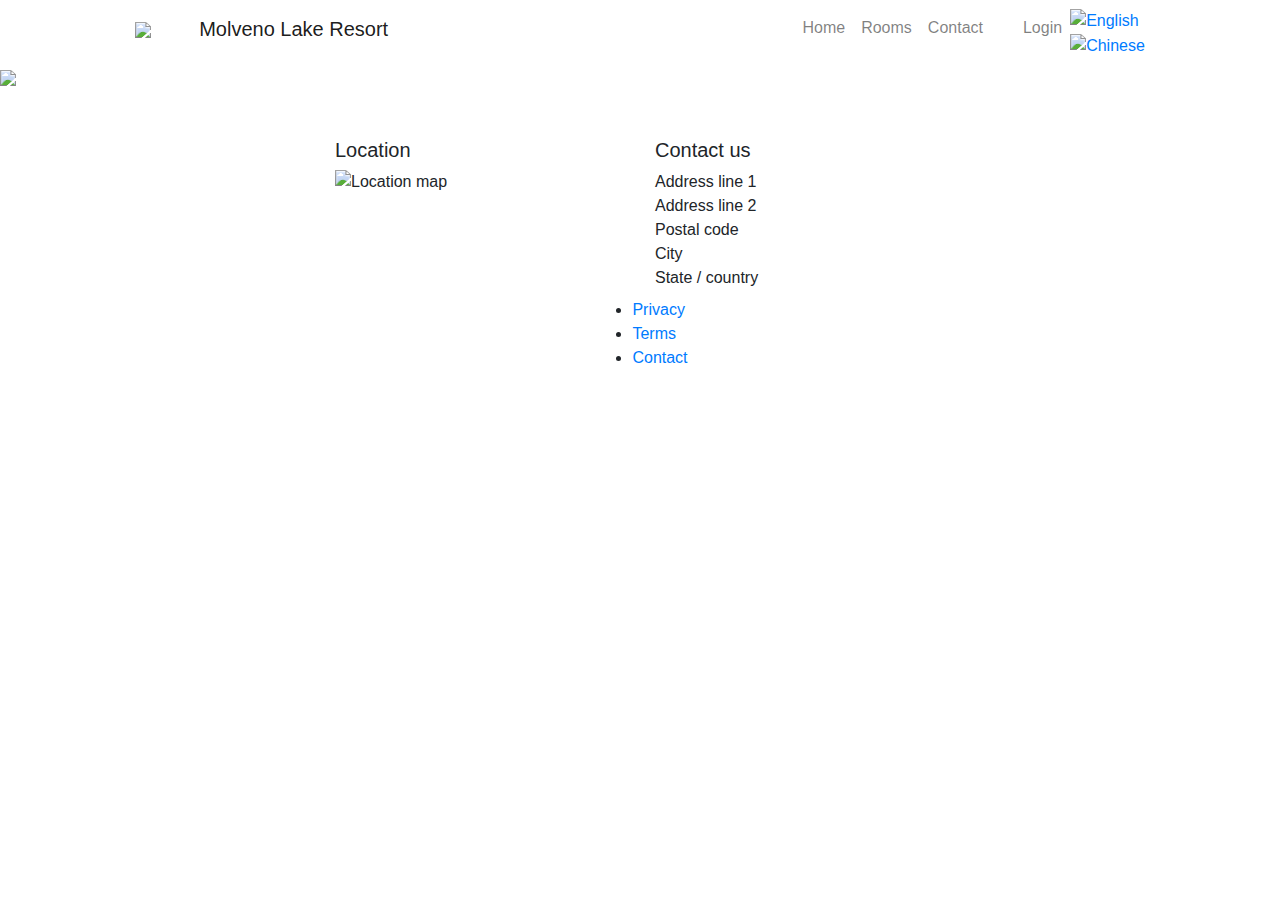
==== src/main/resources/static/elements/template.html @ 860efd95 "Room images and html folder structure added" ====
<!DOCTYPE html>
<html lang="en">
<head>
    <meta charset="UTF-8">
    <title>Molveno Lake Resort</title>

    <!-- Fonts    -->
    <link href="https://fonts.googleapis.com/css?family=Montserrat:100,400,800,900|Ubuntu:400,500,700&display=swap" rel="stylesheet">

    <!-- CSS Stylesheets    -->
    <link rel="stylesheet" href="https://stackpath.bootstrapcdn.com/bootstrap/4.4.1/css/bootstrap.min.css" integrity="sha384-Vkoo8x4CGsO3+Hhxv8T/Q5PaXtkKtu6ug5TOeNV6gBiFeWPGFN9MuhOf23Q9Ifjh" crossorigin="anonymous">
    <link rel="stylesheet" href="css/styles.css">

    <!-- FontAwesome icons -->
    <link rel="stylesheet" href="https://use.fontawesome.com/releases/v5.10.1/css/all.css" integrity="sha384-wxqG4glGB3nlqX0bi23nmgwCSjWIW13BdLUEYC4VIMehfbcro/ATkyDsF/AbIOVe" crossorigin="anonymous">

    <!-- Bootstrap Scripts -->
    <script src="https://code.jquery.com/jquery-3.3.1.slim.min.js" integrity="sha384-q8i/X+965DzO0rT7abK41JStQIAqVgRVzpbzo5smXKp4YfRvH+8abtTE1Pi6jizo" crossorigin="anonymous"></script>
    <script src="https://cdnjs.cloudflare.com/ajax/libs/popper.js/1.14.7/umd/popper.min.js" integrity="sha384-UO2eT0CpHqdSJQ6hJty5KVphtPhzWj9WO1clHTMGa3JDZwrnQq4sF86dIHNDz0W1" crossorigin="anonymous"></script>
    <script src="https://stackpath.bootstrapcdn.com/bootstrap/4.3.1/js/bootstrap.min.js" integrity="sha384-JjSmVgyd0p3pXB1rRibZUAYoIIy6OrQ6VrjIEaFf/nJGzIxFDsf4x0xIM+B07jRM" crossorigin="anonymous"></script>

    <!-- JQuery -->
    <link rel="stylesheet" href="https://code.jquery.com/ui/1.12.1/themes/base/jquery-ui.css">
</head>
<body>

<!--NAVBAR -->
<div class="container-fluid gradient-bg">
    <nav class="navbar navbar-expand-md navbar-light col-md-10 m-auto">
        <a class="navbar-brand h1" href="index.html"><img class="pr-5" src="img/Company%20Logo_small.png" height="80px">Molveno Lake Resort</a>
        <button class="navbar-toggler" type="button" data-toggle="collapse" data-target="#navbarNav" aria-controls="navbarNav" aria-expanded="false" aria-label="Toggle navigation">
            <span class="navbar-toggler-icon"></span>
        </button>
        <div class="collapse navbar-collapse" id="navbarNav">
            <ul class="navbar-nav ml-auto">
                <li class="nav-item">
                    <a class="nav-link" href="index.html">Home</a>
                </li>
                <li class="nav-item">
                    <a class="nav-link" href="#">Rooms</a>
                </li>
                <li class="nav-item">
                    <a class="nav-link" href="#">Contact</a>
                </li>

                <li class="nav-item">
                    <a class="nav-link ml-md-2" href="users/login.html"><i class="mr-md-2 far fa-user"></i><span class="navbar-login ml-2">Login</span></a>
                </li>
                <li class="nav-item nav-flags flex-md-column">
                    <div class="flag-div"><a class="nav-flag" href="#"><img class="flag" src="img/flaguk.png" alt="English"></a></div>
                    <div class="flag-div"><a class="nav-flag" href="#"><img class="flag" src="img/flagzh.png" alt="Chinese"></a></div>
                </li>
            </ul>
        </div>
    </nav>
</div>

<!--HOTEL STOCK PHOTO -->
<div class="index-picture">
    <img class="stockhotel img-fluid" src="img/stockhotel2.jpg">
</div>



<!--PAGE CONTENT HERE -->





<!-- FOOTER -->
<div class="container-fluid footer gradient-bg-rev">
    <div class="row pt-5">

        <div class="col-md-3"></div>

        <div class="col-md-3">
            <h5>Location</h5>
            <img src="img/map.png" alt="Location map" height="200">
        </div>

        <div class="col-md-3">
            <h5>Contact us</h5>
            <div>
                Address line 1<br>
                Address line 2<br>
                Postal code<br>
                City<br>
                State / country<br>
            </div>
        </div>
        <div class="col-md-3"></div>
    </div>

    <div class="row">
        <div class="mx-auto mt-2">
            <ul>
                <li><a href="#">Privacy</a></li>
                <li><a href="#">Terms</a></li>
                <li><a href="#">Contact</a></li>
            </ul>
        </div>
    </div>
</div>


<script src="js/index.js" charset="utf-8"></script>

</body>
</html>
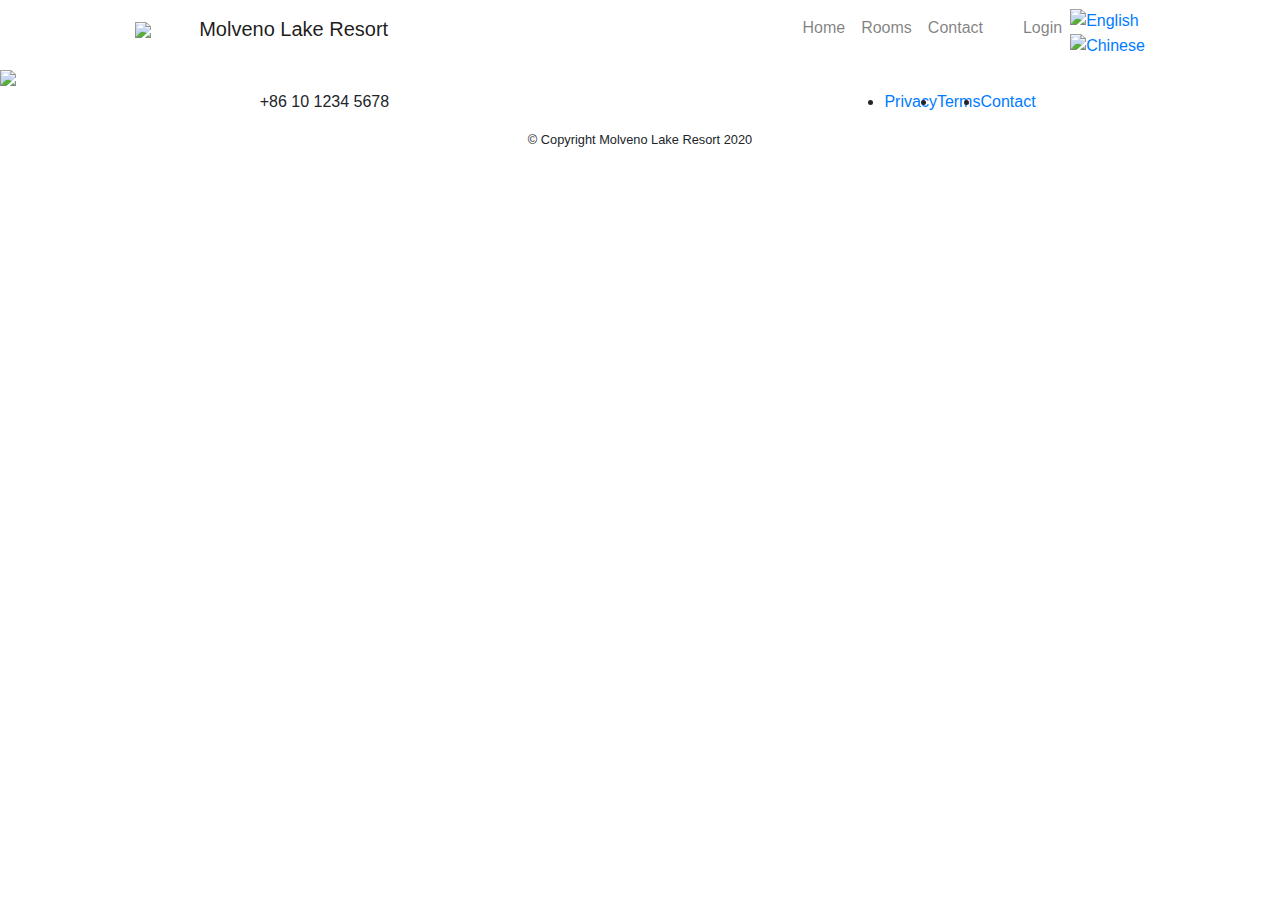
==== commit fa91d624: "Merge pull request #1 from MNalbant1/develop" ====
--- a/src/main/resources/static/elements/template.html
+++ b/src/main/resources/static/elements/template.html
@@ -25,7 +25,7 @@
 <body>
 
 <!--NAVBAR -->
-<div class="container-fluid gradient-bg">
+<div class="container-fluid gradient-bg sticky-top">
     <nav class="navbar navbar-expand-md navbar-light col-md-10 m-auto">
         <a class="navbar-brand h1" href="index.html"><img class="pr-5" src="img/Company%20Logo_small.png" height="80px">Molveno Lake Resort</a>
         <button class="navbar-toggler" type="button" data-toggle="collapse" data-target="#navbarNav" aria-controls="navbarNav" aria-expanded="false" aria-label="Toggle navigation">
@@ -37,7 +37,7 @@
                     <a class="nav-link" href="index.html">Home</a>
                 </li>
                 <li class="nav-item">
-                    <a class="nav-link" href="#">Rooms</a>
+                    <a class="nav-link" href="public/rooms/room-overview.html">Rooms</a>
                 </li>
                 <li class="nav-item">
                     <a class="nav-link" href="#">Contact</a>
@@ -70,36 +70,18 @@
 
 <!-- FOOTER -->
 <div class="container-fluid footer gradient-bg-rev">
-    <div class="row pt-5">
-
-        <div class="col-md-3"></div>
-
-        <div class="col-md-3">
-            <h5>Location</h5>
-            <img src="img/map.png" alt="Location map" height="200">
+    <div class="row ">
+        <div class="d-flex col-md-6 justify-content-center footer-phone ">
+            <i class="fas fa-phone-alt"></i>&nbsp; +86 10 1234 5678
         </div>
-
-        <div class="col-md-3">
-            <h5>Contact us</h5>
-            <div>
-                Address line 1<br>
-                Address line 2<br>
-                Postal code<br>
-                City<br>
-                State / country<br>
-            </div>
-        </div>
-        <div class="col-md-3"></div>
-    </div>
-
-    <div class="row">
-        <div class="mx-auto mt-2">
-            <ul>
+        <div class="d-flex col-md-6 justify-content-center">
+            <ul class="d-flex p-0">
                 <li><a href="#">Privacy</a></li>
                 <li><a href="#">Terms</a></li>
                 <li><a href="#">Contact</a></li>
             </ul>
         </div>
+        <div class="d-flex col-12 justify-content-center "><small>© Copyright Molveno Lake Resort 2020</small></div>
     </div>
 </div>
 
